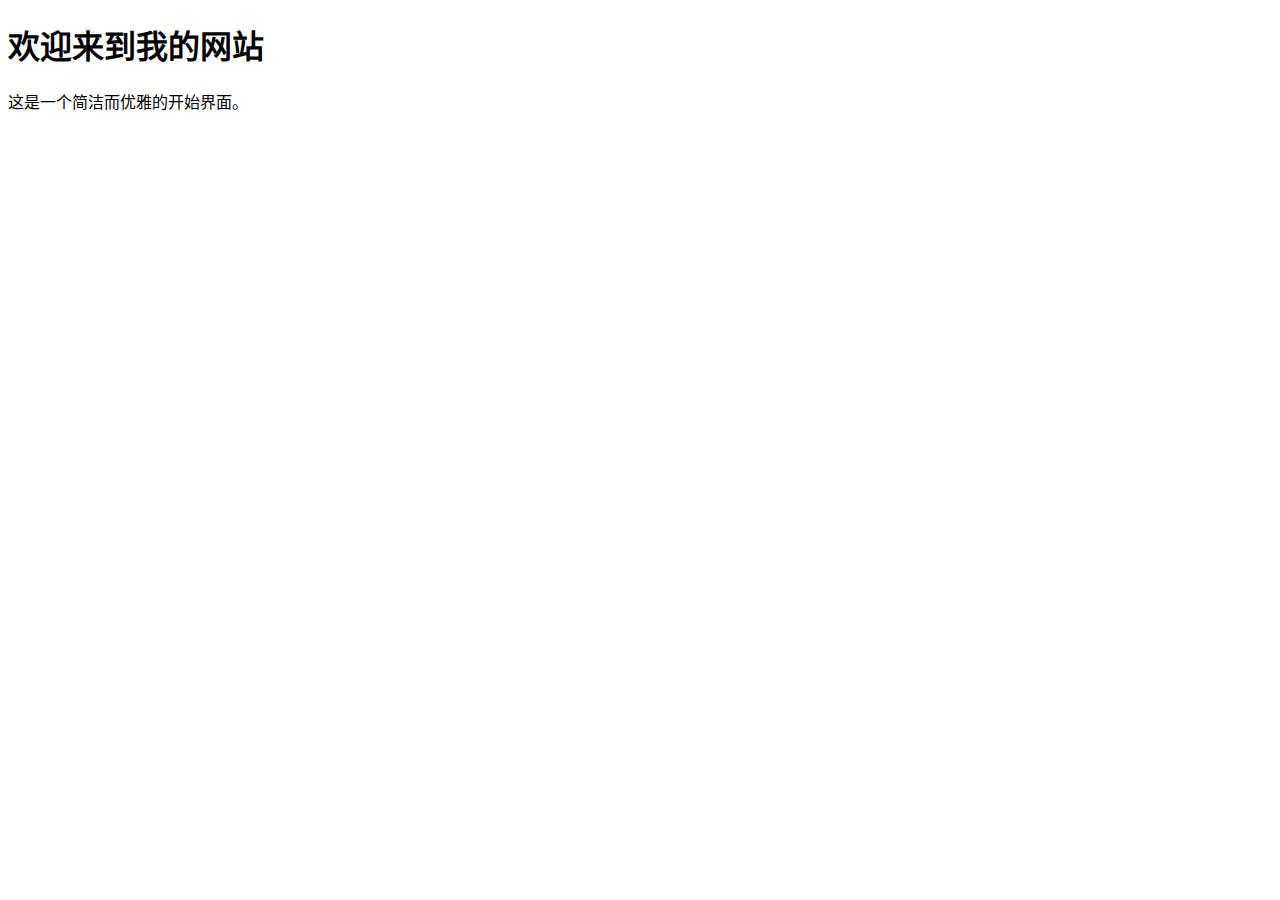
==== index.html @ 43f6279a "Normalize line endings" ====
<!DOCTYPE html>
<html lang="zh-CN">
<head>
    <meta charset="UTF-8">
    <meta name="viewport" content="width=device-width, initial-scale=1.0">
    <title>测试页面</title>
</head>
<body>
    <h1>欢迎来到我的网站</h1>
    <p>这是一个简洁而优雅的开始界面。</p>
</body>
</html>
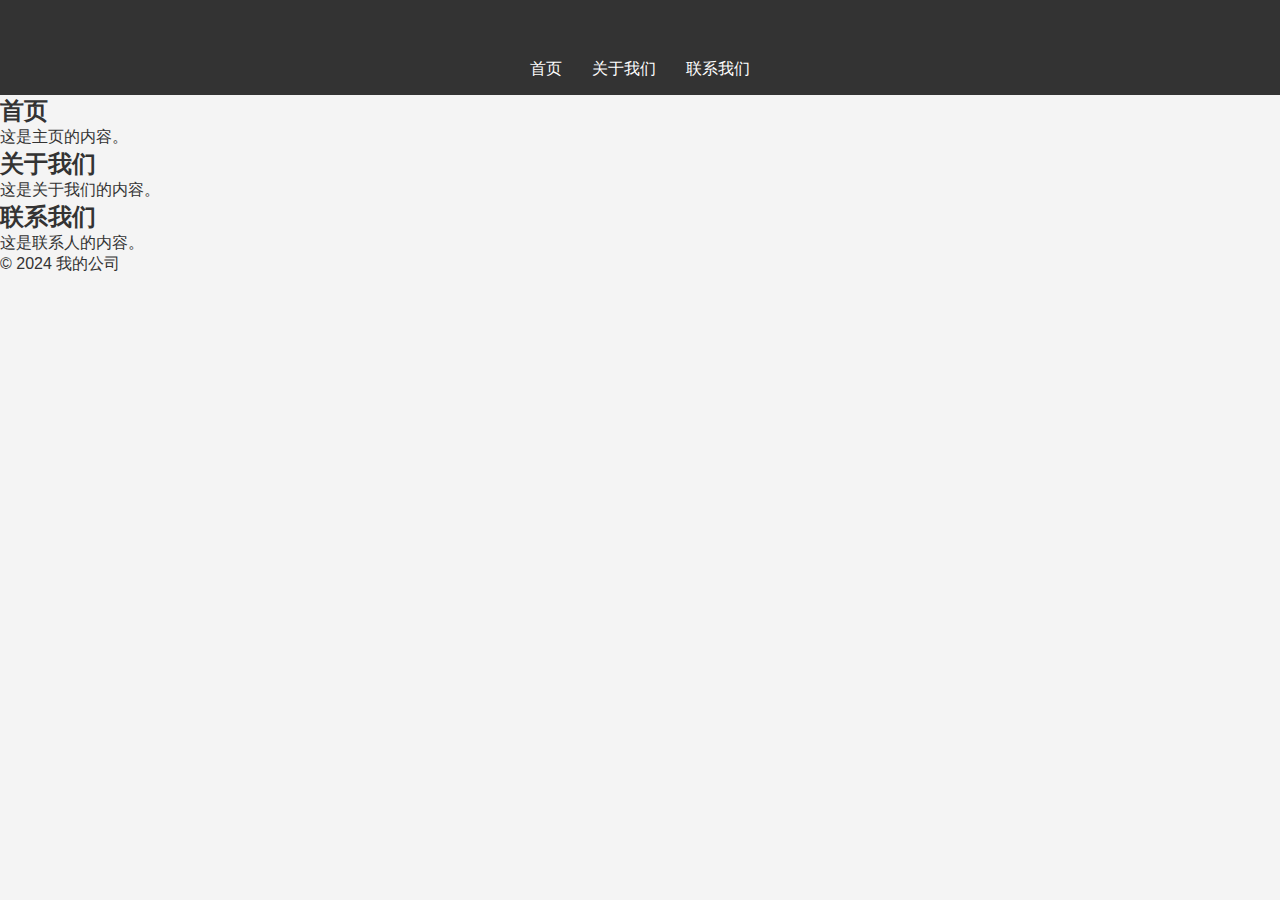
==== commit 4d18fb15: "Update index.html" ====
--- a/index.html
+++ b/index.html
@@ -1,12 +1,44 @@
 <!DOCTYPE html>
-<html lang="zh-CN">
+<html lang="en">
 <head>
     <meta charset="UTF-8">
     <meta name="viewport" content="width=device-width, initial-scale=1.0">
-    <title>测试页面</title>
+    <title>我的网站</title>
+    <link rel="stylesheet" href="styles.css"> <!-- 引入CSS文件 -->
 </head>
 <body>
-    <h1>欢迎来到我的网站</h1>
-    <p>这是一个简洁而优雅的开始界面。</p>
+    <header>
+        <h1>欢迎来到我的网站</h1>
+        <nav>
+            <ul>
+                <li><a href="#home">首页</a></li>
+                <li><a href="#about">关于我们</a></li>
+                <li><a href="#contact">联系我们</a></li>
+            </ul>
+        </nav>
+    </header>
+    
+    <main>
+        <section id="home">
+            <h2>首页</h2>
+            <p>这是主页的内容。</p>
+        </section>
+        
+        <section id="about">
+            <h2>关于我们</h2>
+            <p>这是关于我们的内容。</p>
+        </section>
+        
+        <section id="contact">
+            <h2>联系我们</h2>
+            <p>这是联系人的内容。</p>
+        </section>
+    </main>
+    
+    <footer>
+        <p>&copy; 2024 我的公司</p>
+    </footer>
+    
+    <script src="script.js"></script> <!-- 引入JavaScript文件 -->
 </body>
 </html>
--- a/styles.css
+++ b/styles.css
@@ -0,0 +1,76 @@
+* {
+    margin: 0;
+    padding: 0;
+    box-sizing: border-box;
+}
+
+body {
+    font-family: Arial, sans-serif;
+    background-color: #f4f4f4;
+    color: #333;
+}
+
+header {
+    background-color: #333;
+    padding: 15px;
+}
+
+nav ul {
+    list-style-type: none;
+    display: flex;
+    justify-content: center;
+}
+
+nav ul li {
+    margin: 0 15px;
+}
+
+nav ul li a {
+    color: white;
+    text-decoration: none;
+    font-size: 16px;
+}
+
+.language-selector {
+    position: absolute;
+    top: 15px;
+    right: 15px;
+}
+
+nav ul li a:hover {
+    color: #58a6ff;
+}
+
+.hero {
+    height: 100vh;
+    display: flex;
+    justify-content: center;
+    align-items: center;
+    background-color: #58a6ff;
+    color: white;
+    text-align: center;
+}
+
+.hero h1 {
+    font-size: 48px;
+    margin-bottom: 20px;
+}
+
+.hero p {
+    font-size: 18px;
+    margin-bottom: 30px;
+}
+
+button {
+    padding: 10px 20px;
+    font-size: 16px;
+    background-color: #333;
+    color: white;
+    border: none;
+    cursor: pointer;
+    transition: background-color 0.3s;
+}
+
+button:hover {
+    background-color: #555;
+}
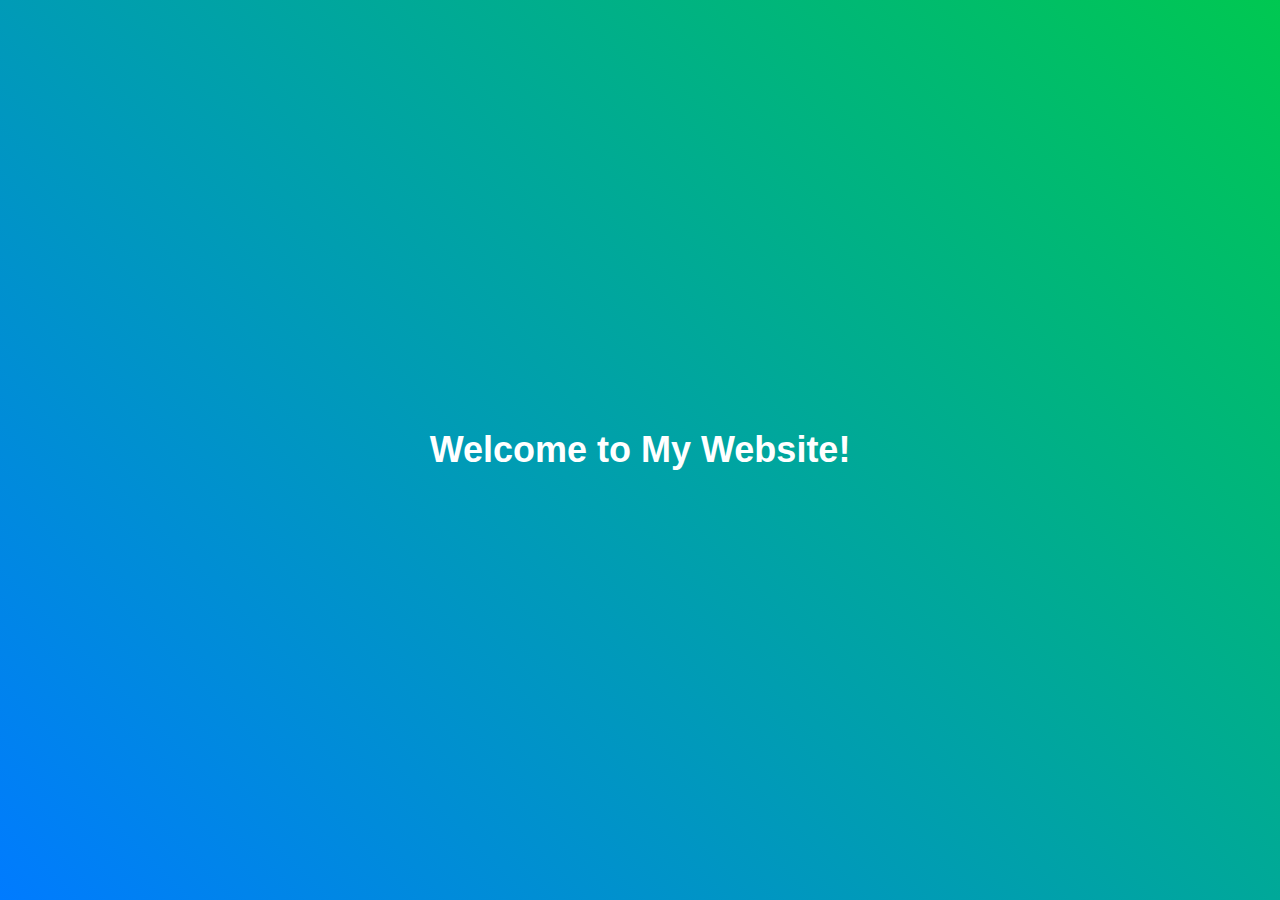
==== commit a307bef5: "uhh fixed some bugs maybe" ====
--- a/index.html
+++ b/index.html
@@ -3,42 +3,55 @@
 <head>
     <meta charset="UTF-8">
     <meta name="viewport" content="width=device-width, initial-scale=1.0">
-    <title>我的网站</title>
-    <link rel="stylesheet" href="styles.css"> <!-- 引入CSS文件 -->
+    <title>My Website</title>
+    <link rel="stylesheet" href="styles.css">
 </head>
 <body>
+    <div id="gradient-overlay">
+        <div id="welcome-message">Welcome to My Website!</div>
+    </div>
     <header>
-        <h1>欢迎来到我的网站</h1>
         <nav>
             <ul>
-                <li><a href="#home">首页</a></li>
-                <li><a href="#about">关于我们</a></li>
-                <li><a href="#contact">联系我们</a></li>
+                <li><a href="#about-me" id="nav-about-me">About Me</a></li>
+                <li><a href="#my-mission" id="nav-my-mission">My Mission</a></li>
+                <li><a href="#my-projects" id="nav-my-projects">My Projects</a></li>
             </ul>
+            <div class="language-controls">
+                <button id="reset-language">Reset Language</button>
+                <select id="language-selector">
+                    <option value="en">English</option>
+                    <option value="zh">简体中文</option>
+                    <option value="zh-tw">繁體中文</option>
+                    <option value="ja">日本語</option>
+                </select>
+            </div>
         </nav>
     </header>
     
-    <main>
-        <section id="home">
-            <h2>首页</h2>
-            <p>这是主页的内容。</p>
+    <div class="container">
+        <section id="about-me">
+            <div class="title">About Me</div>
+            <p>Welcome to my personal website! This is a space to showcase my creations, projects, and personal interests. Whether you're here to learn about my latest work or are interested in my projects, I hope you find what you're looking for.</p>
         </section>
-        
-        <section id="about">
-            <h2>关于我们</h2>
-            <p>这是关于我们的内容。</p>
+        <section id="my-mission">
+            <div class="title">My Mission</div>
+            <p>My mission is to share my creations and ideas, and to engage with people around the world. I am passionate about creating interesting and useful content that I hope will inspire and assist you.</p>
         </section>
-        
+        <section id="my-projects">
+            <div class="title">My Projects</div>
+            <p>Game Development: I am working on a unique game that explores the combination of mechanical and natural elements, providing a novel gaming experience.<br>Website Design: I design and maintain this personal website to share my projects and achievements.</p>
+        </section>
         <section id="contact">
-            <h2>联系我们</h2>
-            <p>这是联系人的内容。</p>
+            <div class="title">Contact Me</div>
+            <p>If you have any questions or suggestions about my projects or want to discuss collaboration, please contact me through the following:<br>Email: Timothyf20222022@outlook.com<br>I look forward to hearing from you!</p>
         </section>
-    </main>
-    
+    </div>
+
     <footer>
-        <p>&copy; 2024 我的公司</p>
+        <p>© 2024 My Company</p>
     </footer>
-    
-    <script src="script.js"></script> <!-- 引入JavaScript文件 -->
+
+    <script src="language-switch.js"></script>
 </body>
 </html>
--- a/styles.css
+++ b/styles.css
@@ -1,76 +1,180 @@
-* {
+/* ȫ����ʽ */
+body {
+    font-family: 'Arial', sans-serif;
     margin: 0;
     padding: 0;
+    background: #f0f0f0;
+    color: #333;
+    display: flex;
+    flex-direction: column;
+    align-items: center;
+    overflow: hidden; /* ��ֹҳ����� */
+}
+
+/* ���䶯����ʽ */
+#gradient-overlay {
+    position: fixed;
+    top: 0;
+    left: 0;
+    width: 100vw;
+    height: 100vh;
+    background: linear-gradient(45deg, #007BFF, #00C851);
+    z-index: 9999;
+    display: flex;
+    justify-content: center;
+    align-items: center;
+    animation: fadeInOut 4s ease-out forwards;
+}
+
+/* ��ӭ������ʽ */
+#welcome-message {
+    color: #fff;
+    font-size: 36px;
+    font-weight: bold;
+    text-align: center;
+    margin: 0;
+    animation: fadeIn 2s ease-out forwards;
+}
+
+/* ��ӭ���ֽ��䶯�� */
+@keyframes fadeIn {
+    0% {
+        opacity: 0;
+    }
+    100% {
+        opacity: 1;
+    }
+}
+
+/* ���䱳������ */
+@keyframes fadeInOut {
+    0% {
+        opacity: 1;
+    }
+    50% {
+        opacity: 1;
+    }
+    100% {
+        opacity: 0;
+        visibility: hidden;
+    }
+}
+
+/* ҳü��ʽ */
+header {
+    width: 100%;
+    background: #007BFF;
+    color: #fff;
+    padding: 10px 0;
+    box-shadow: 0 4px 8px rgba(0, 0, 0, 0.2);
+    position: fixed;
+    top: 0;
+    left: 0;
+    z-index: 1000;
+}
+
+nav {
+    display: flex;
+    justify-content: space-between;
+    align-items: center;
+    height: 60px;
+    padding: 0 20px;
     box-sizing: border-box;
 }
 
-body {
-    font-family: Arial, sans-serif;
-    background-color: #f4f4f4;
-    color: #333;
-}
-
-header {
-    background-color: #333;
-    padding: 15px;
-}
-
+/* ������������ʽ */
 nav ul {
-    list-style-type: none;
+    list-style: none;
+    padding: 0;
+    margin: 0;
     display: flex;
-    justify-content: center;
+    align-items: center;
 }
 
 nav ul li {
-    margin: 0 15px;
+    margin: 0 10px;
 }
 
 nav ul li a {
-    color: white;
     text-decoration: none;
-    font-size: 16px;
-}
-
-.language-selector {
-    position: absolute;
-    top: 15px;
-    right: 15px;
+    color: #fff;
+    font-size: 18px;
+    border-radius: 20px;
+    transition: background-color 0.3s, color 0.3s;
+    display: flex;
+    align-items: center;
+    justify-content: center;
+    cursor: pointer;
+    padding: 10px 15px;
 }
 
 nav ul li a:hover {
-    color: #58a6ff;
+    background-color: #0056b3;
+    color: #fff;
 }
 
-.hero {
-    height: 100vh;
+/* ����ѡ������ð�ť��ʽ */
+.language-controls {
     display: flex;
-    justify-content: center;
     align-items: center;
-    background-color: #58a6ff;
-    color: white;
-    text-align: center;
 }
 
-.hero h1 {
-    font-size: 48px;
-    margin-bottom: 20px;
+.language-controls select,
+.language-controls button {
+    margin-left: 10px;
+    border-radius: 20px;
+    border: none;
+    padding: 10px 15px;
+    cursor: pointer;
+    font-size: 16px;
+    background-color: #ffffff;
+    color: #007BFF;
+    transition: background-color 0.3s, border-color 0.3s;
 }
 
-.hero p {
-    font-size: 18px;
-    margin-bottom: 30px;
+.language-controls button {
+    background-color: #007BFF;
+    color: #ffffff;
 }
 
-button {
-    padding: 10px 20px;
-    font-size: 16px;
-    background-color: #333;
-    color: white;
-    border: none;
-    cursor: pointer;
-    transition: background-color 0.3s;
+.language-controls select {
+    text-align: center;
+    text-align-last: center; /* ȷ���ı����ж��� */
 }
 
-button:hover {
-    background-color: #555;
+.language-controls button:hover,
+.language-controls select:hover {
+    background-color: #e0e0e0;
+    border-color: #0056b3;
 }
+
+.language-controls button:hover {
+    background-color: #0056b3;
+    color: #ffffff;
+}
+
+/* ��Ҫ������ʽ */
+.container {
+    background: #fff;
+    border-radius: 10px;
+    box-shadow: 0 4px 8px rgba(0, 0, 0, 0.2);
+    padding: 20px;
+    width: 80%;
+    max-width: 600px;
+    text-align: center;
+    margin-top: 70px;
+}
+
+/* ������ʽ */
+.title {
+    font-size: 24px;
+    margin-bottom: 20px;
+    color: #007BFF;
+}
+
+/* ҳ����ʽ */
+footer {
+    margin-top: 20px;
+    font-size: 14px;
+    color: #666;
+}
